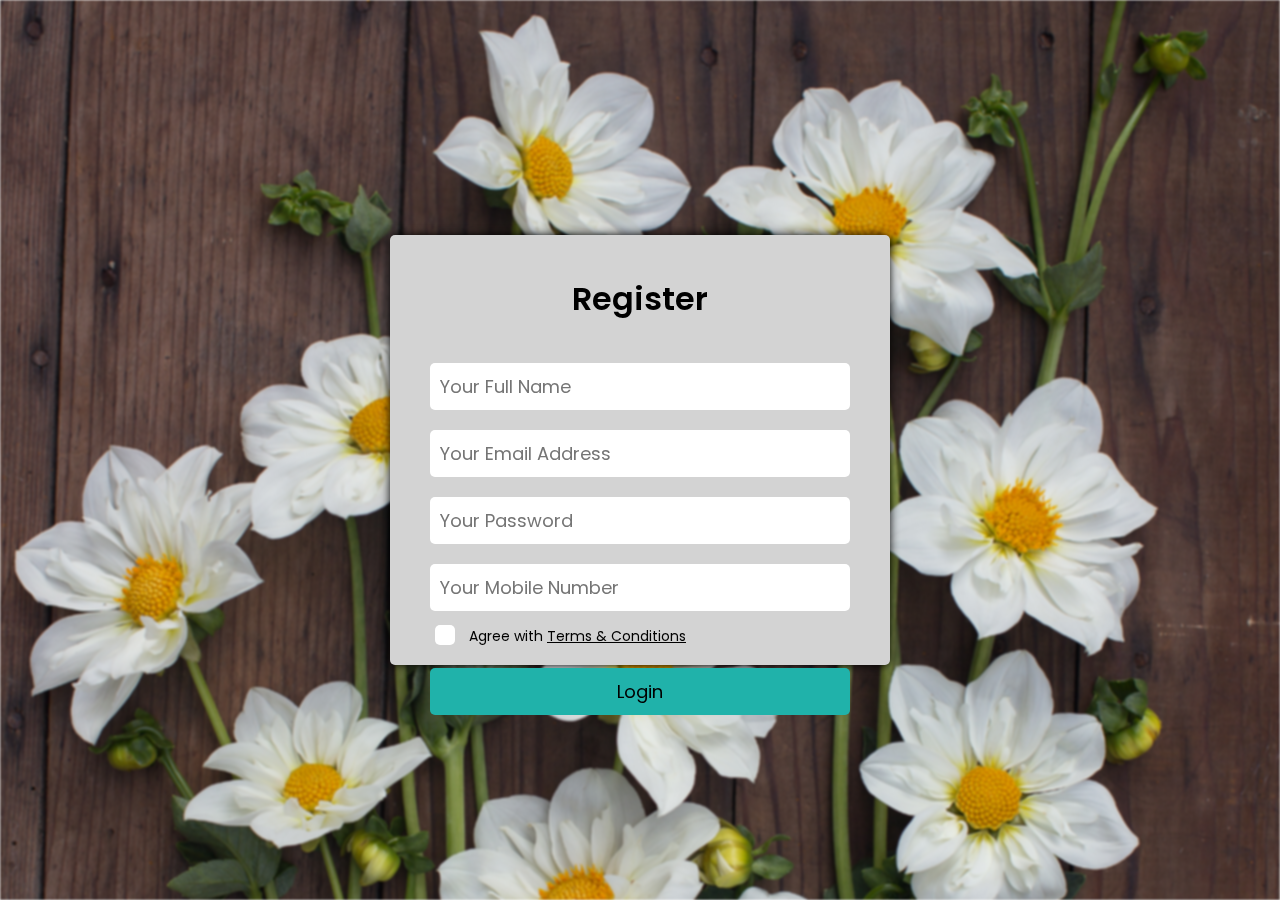
==== form.html @ 42ce2ebd "Register form" ====
<!DOCTYPE html>
<html lang="en">
<head>
    <meta charset="UTF-8">
    <meta http-equiv="X-UA-Compatible" content="IE=edge">
    <meta name="viewport" content="width=device-width, initial-scale=1.0">
    <title>Register Form</title>
    <link rel="stylesheet" href="form.css">
    <link href="https://fonts.googleapis.com/css2?family=Poppins:ital,wght@0,300;1,500&family=Roboto:wght@300;400;500;700&display=swap" rel="stylesheet">
   
</head>
<body>
    <div class="form-box">
        <div class="header-text"> Register </div>
        <form action="/action_page.php">
            <input class="hover" type="text" id="username" name="username" placeholder="Your Full Name"><br>
            <input class="hover" type="email" id="email" name="email" placeholder="Your Email Address"><br>
            <input class="hover" type="password" id="password" placeholder="Your Password"><br>
            <input class="hover" type="number" id="number" placeholder="Your Mobile Number">
            <input class="hover" id="terms" type="checkbox"> 
            <label for="terms"></label>
		    <span>Agree with <a href="#">Terms & Conditions</a></span> 
            <button class="hover">Login</button>    
        </form>
    </div>
  
</body>
</html>
---- form.css ----
/******CSS Reset*****/

* {vertical-align: baseline;
    font-weight: inherit;
    font-family: inherit;
    font-style: inherit;
    font-size: 100%;
    border: 0 none;
    outline: 0;
    padding: 0;
    margin: 0;
} 

* {
	box-sizing: border-box;
}
body {
	font-family: 'Poppins';
	font-size: 16px;
	color: black;
}
.form-box {
	background-color: lightgrey;
	margin: auto auto;
	padding: 40px;
	border-radius: 5px;
	box-shadow: 0 0 10px black;
	position: absolute;
	top: 0;
	bottom: 0;
	left: 0;
	right: 0;
	width: 500px;
	height: 430px;
} 
.hover:hover{
    opacity: 0.5;
    color: white;
    cursor: pointer;
}
.form-box:before {
	background-image: url(dahlia.jpeg);
	width: 100%;
	height: 100%;
	background-size: cover;
	content: "";
	position: fixed;
	left: 0;
	right: 0;
	top: 0;
	bottom: 0;
    z-index: -1;
	display: block;
	filter: blur(1px);
}
.form-box .header-text {
	font-size: 32px;
	font-weight: 600;
	padding-bottom: 30px;
	text-align: center;
    
}
.form-box input {
	margin: 10px 0px;
	border: none;
	padding: 10px;
	border-radius: 5px;
	width: 100%;
	font-size: 18px;
	font-family: 'Poppins';
    
}
.form-box input[type=checkbox] {
	display: none;
}
.form-box label {
	position: relative;
	margin-left: 5px;
	margin-right: 10px;
	top: 5px;
	display: inline-block;
	width: 20px;
	height: 20px;
	cursor: pointer;
}
.form-box label:before {
	content: "";
	display: inline-block;
	width: 20px;
	height: 20px;
	border-radius: 5px;
	position: absolute;
	left: 0;
	bottom: 1px;
	background-color:white;
}
.form-box input[type=checkbox]:checked+label:before {
	content: "\2713";
	font-size: 20px;
	color: black;
	text-align: center;
	line-height: 20px;

}
.form-box span {
	font-size: 14px;
}

button:hover {
    color: white;
}

.form-box button {
	background-color:lightseagreen;
	color:black;
	border:2px;
	border-radius: 5px;
	cursor:pointer;
	width: 100%;
	font-size: 18px;
	padding: 10px;
	margin: 20px 0px;
}
span a {
	color: black;
}
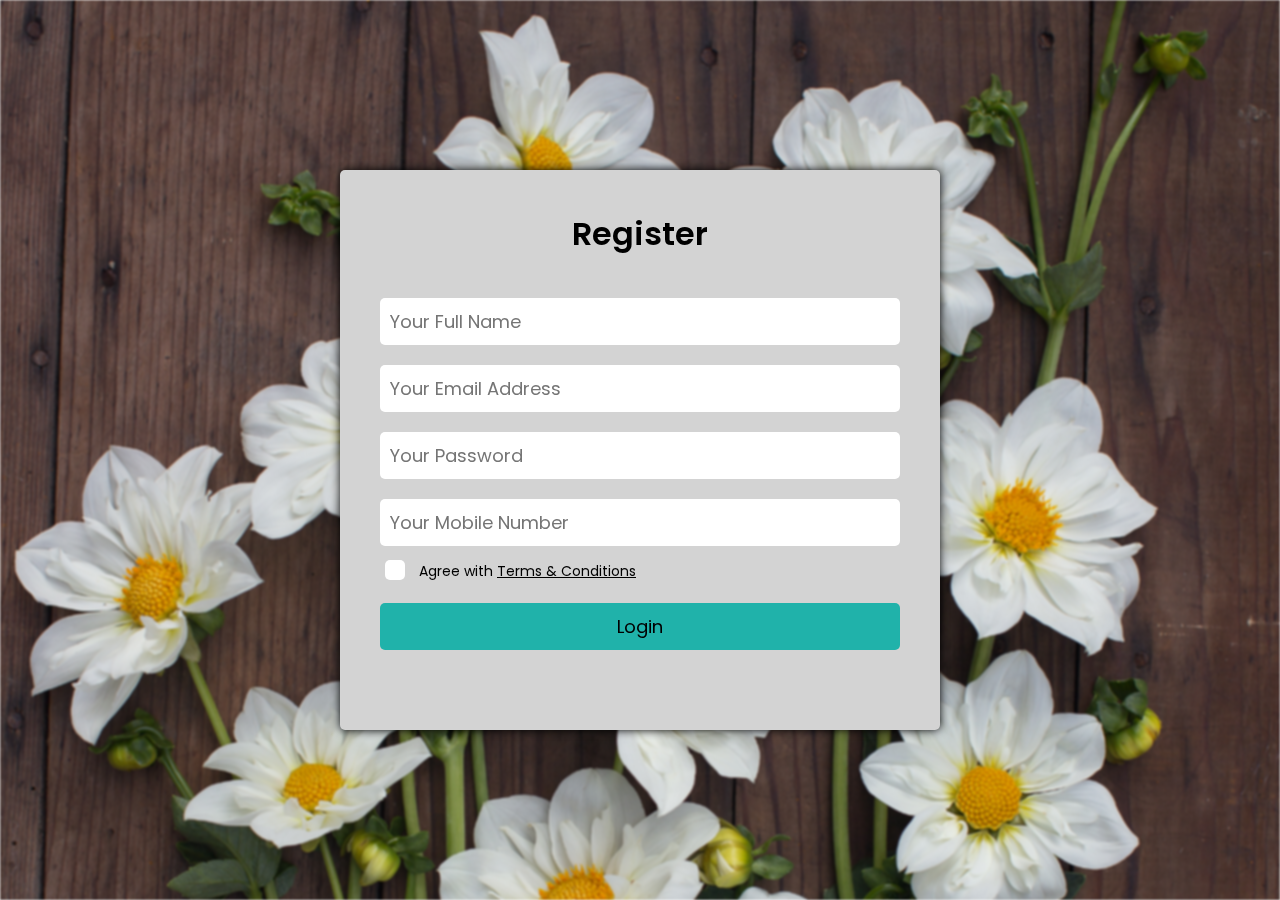
==== commit 36005bc8: "folders" ====
--- a/form.html
+++ b/form.html
@@ -5,7 +5,7 @@
     <meta http-equiv="X-UA-Compatible" content="IE=edge">
     <meta name="viewport" content="width=device-width, initial-scale=1.0">
     <title>Register Form</title>
-    <link rel="stylesheet" href="form.css">
+    <link rel="stylesheet" href="./style/form.css">
     <link href="https://fonts.googleapis.com/css2?family=Poppins:ital,wght@0,300;1,500&family=Roboto:wght@300;400;500;700&display=swap" rel="stylesheet">
    
 </head>
--- a/style/form.css
+++ b/style/form.css
@@ -0,0 +1,127 @@
+/******CSS Reset*****/
+
+* {vertical-align: baseline;
+    font-weight: inherit;
+    font-family: inherit;
+    font-style: inherit;
+    font-size: 100%;
+    border: 0 none;
+    outline: 0;
+    padding: 0;
+    margin: 0;
+} 
+
+* {
+	box-sizing: border-box;
+}
+body {
+	font-family: 'Poppins';
+	font-size: 16px;
+	color: black;
+}
+.form-box {
+	background-color: lightgrey;
+	margin: auto auto;
+	padding: 40px;
+	border-radius: 5px;
+	box-shadow: 0 0 10px black;
+	position: absolute;
+	top: 0;
+	bottom: 0;
+	left: 0;
+	right: 0;
+	width: 600px;
+	height: 560px;
+} 
+
+.hover:hover{
+    opacity: 0.5;
+    color: white;
+    cursor: pointer;
+}
+.form-box:before {
+	background-image: url(/imgs/dahlia.jpeg);
+	width: 100%;
+	height: 100%;
+	background-size: cover;
+	content: "";
+	position: fixed;
+	left: 0;
+	right: 0;
+	top: 0;
+	bottom: 0;
+    z-index: -1;
+	display: block;
+	filter: blur(1px);
+}
+.form-box .header-text {
+	font-size: 32px;
+	font-weight: 600;
+	padding-bottom: 30px;
+	text-align: center;
+    
+}
+.form-box input {
+	margin: 10px 0px;
+	border: none;
+	padding: 10px;
+	border-radius: 5px;
+	width: 100%;
+	font-size: 18px;
+	font-family: 'Poppins';
+    
+}
+.form-box input[type=checkbox] {
+	display: none;
+}
+.form-box label {
+	position: relative;
+	margin-left: 5px;
+	margin-right: 10px;
+	top: 5px;
+	display: inline-block;
+	width: 20px;
+	height: 20px;
+	cursor: pointer;
+}
+.form-box label:before {
+	content: "";
+	display: inline-block;
+	width: 20px;
+	height: 20px;
+	border-radius: 5px;
+	position: absolute;
+	left: 0;
+	bottom: 1px;
+	background-color:white;
+}
+.form-box input[type=checkbox]:checked+label:before {
+	content: "\2713";
+	font-size: 20px;
+	color: black;
+	text-align: center;
+	line-height: 20px;
+
+}
+.form-box span {
+	font-size: 14px;
+}
+
+button:hover {
+    color: white;
+}
+
+.form-box button {
+	background-color:lightseagreen;
+	color:black;
+	border:2px;
+	border-radius: 5px;
+	cursor:pointer;
+	width: 100%;
+	font-size: 18px;
+	padding: 10px;
+	margin: 20px 0px;
+}
+span a {
+	color: black;
+}
